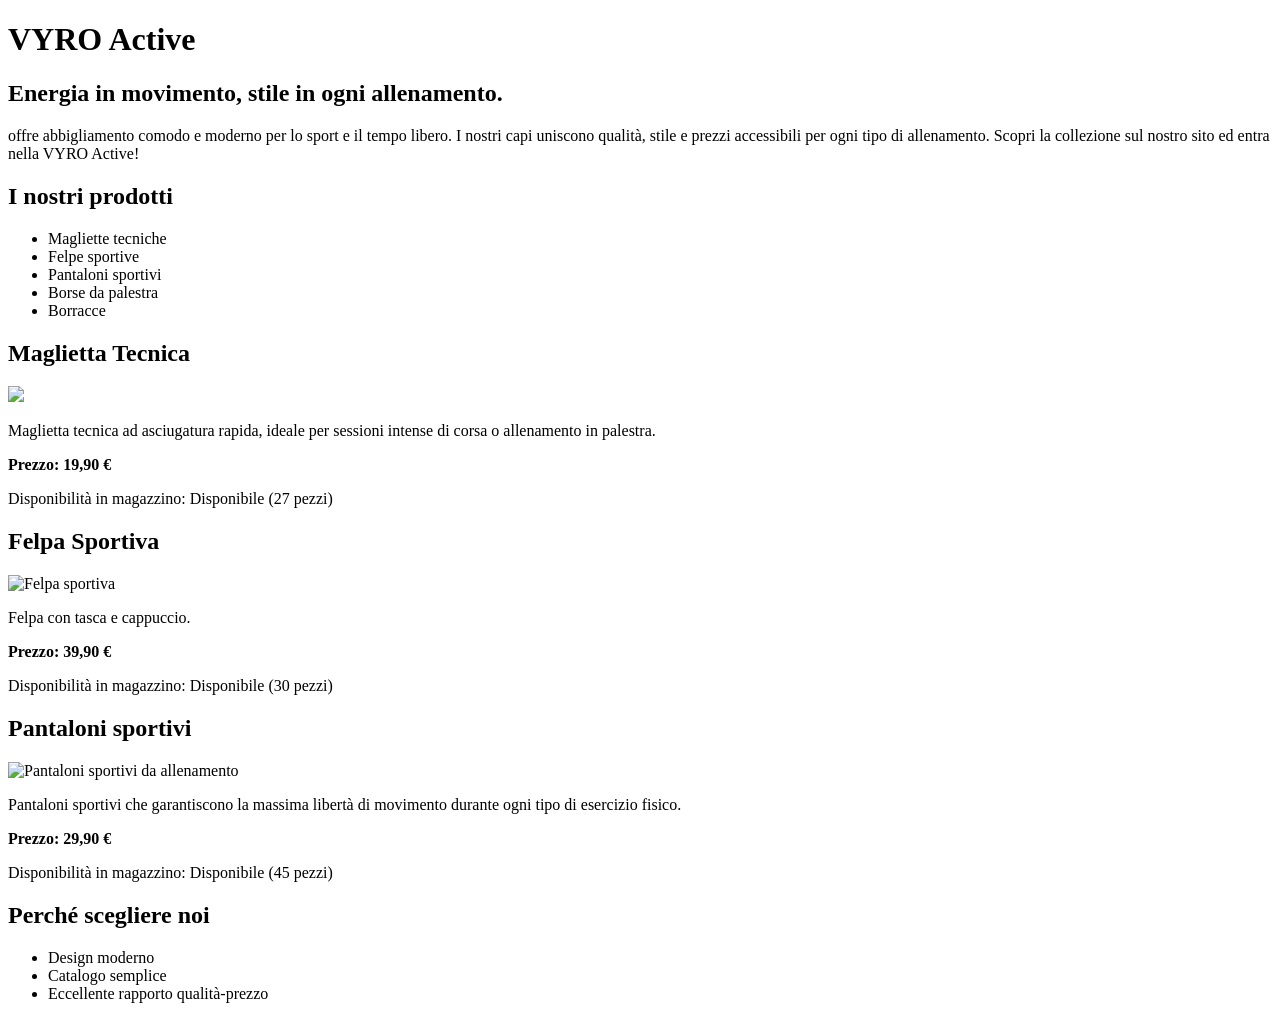
==== index.html @ 9b66da85 "Update and rename Index.html to index.html" ====
<!DOCTYPE html>
<html lang="it">
<head>
	<meta charset="UTF-8">
	<title>Il mio negozio</title>
</head>
<h1>VYRO Active</h1>
    
    <h2>Energia in movimento, stile in ogni allenamento.</h2>

 offre abbigliamento comodo e moderno per lo sport e il tempo libero.
I nostri capi uniscono qualità, stile e prezzi accessibili per ogni tipo di allenamento.
Scopri la collezione sul nostro sito ed entra nella VYRO Active!
    </p>

    <h2>I nostri prodotti</h2>
    <ul>
        <li>Magliette tecniche</li>
        <li>Felpe sportive</li>
        <li>Pantaloni sportivi</li>
        <li>Borse da palestra</li>
        <li>Borracce</li>
    </ul>
        <!-- Prodotto 1 -->
        <h2>Maglietta Tecnica</h2>
    <img src="https://images.napali.app/global/roxy-products/all/default/xlarge/erjkt04339_roxy,w_kvj0_frt1.jpg" width="250">
    <p>Maglietta tecnica ad asciugatura rapida, ideale per sessioni intense di corsa o allenamento in palestra.</p>
    <p><strong>Prezzo: 19,90 €</strong></p>
    <p>Disponibilità in magazzino: Disponibile (27 pezzi)</p>
        <!-- Prodotto 2 -->
    <h2>Felpa Sportiva</h2>
    <img src="https://www.ciessepiumini.com/wp-content/uploads/2026/08/ILARY-2.0-BASIC-HOODY-FULL-ZIP_263CPWF53089_C9E30X_206XXN_2-1-720x1080.jpg" alt="Felpa sportiva" width="250">
    <p>Felpa con tasca e cappuccio.</p>
    <p><strong>Prezzo: 39,90 €</strong></p>
    <p>Disponibilità in magazzino: Disponibile (30 pezzi)</p>
    <!-- Prodotto 3 -->
    <h2>Pantaloni sportivi</h2>
    <img src="https://cipoandbaxx.com/cdn/shop/files/sweatpants-26693.jpg?v=1759134237&width=1214" alt="Pantaloni sportivi da allenamento" width="250">
    <p>Pantaloni sportivi che garantiscono la massima libertà di movimento durante ogni tipo di esercizio fisico.</p>
    <p><strong>Prezzo: 29,90 €</strong></p>
    <p>Disponibilità in magazzino: Disponibile (45 pezzi)</p>
    
    <h2>Perché scegliere noi</h2>
    <ul>
        <li>Design moderno</li>
        <li>Catalogo semplice</li>
        <li>Eccellente rapporto qualità-prezzo</li>
    </ul>
</body>
</html>
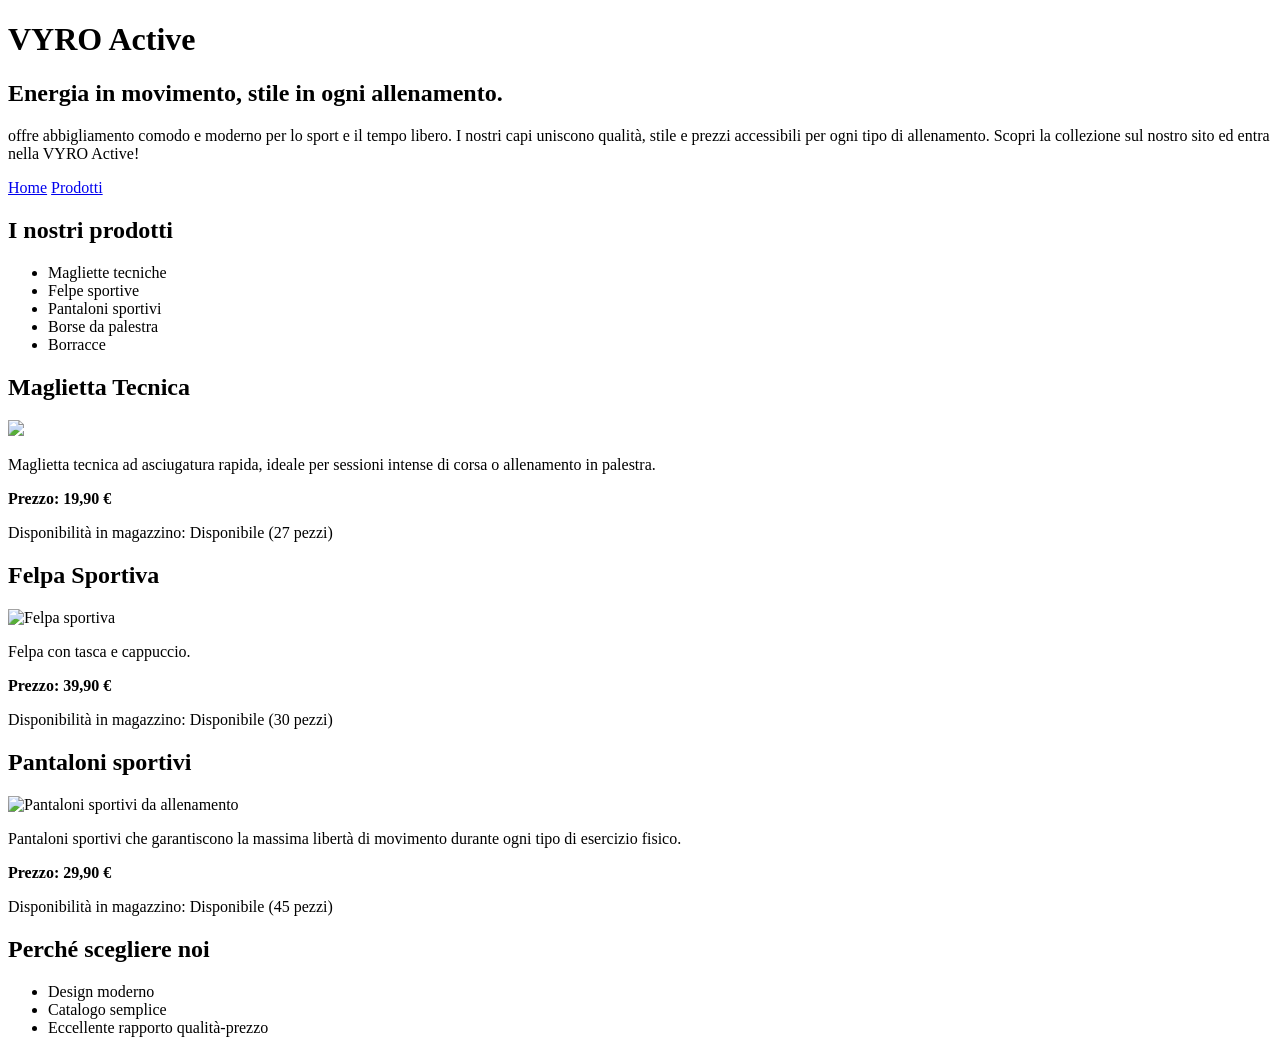
==== commit d03dc3a1: "Update index.html" ====
--- a/index.html
+++ b/index.html
@@ -12,6 +12,10 @@
 I nostri capi uniscono qualità, stile e prezzi accessibili per ogni tipo di allenamento.
 Scopri la collezione sul nostro sito ed entra nella VYRO Active!
     </p>
+<nav>
+    <a href="index.html">Home</a>
+    <a href="venditori.html">Prodotti</a>
+</nav>
 
     <h2>I nostri prodotti</h2>
     <ul>
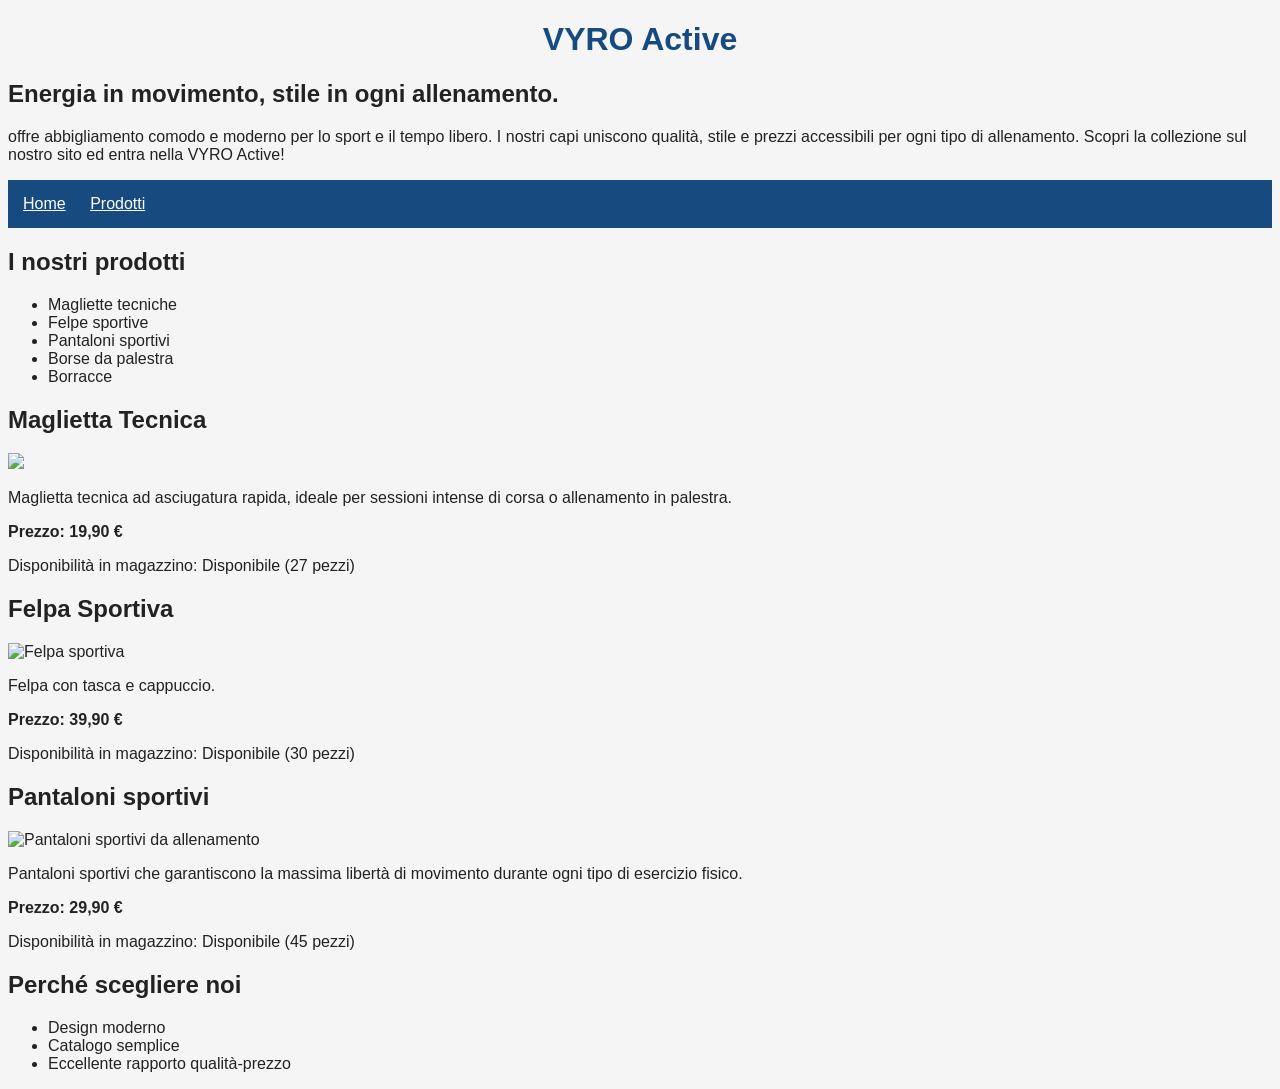
==== commit 35009f43: "Update index.html" ====
--- a/index.html
+++ b/index.html
@@ -1,6 +1,7 @@
 <!DOCTYPE html>
 <html lang="it">
 <head>
+	<link rel="stylesheet" href="style.css">
 	<meta charset="UTF-8">
 	<title>Il mio negozio</title>
 </head>
@@ -14,7 +15,7 @@
     </p>
 <nav>
     <a href="index.html">Home</a>
-    <a href="venditori.html">Prodotti</a>
+    <a href="prodotti.html">Prodotti</a>
 </nav>
 
     <h2>I nostri prodotti</h2>
--- a/style.css
+++ b/style.css
@@ -0,0 +1,20 @@
+body {
+	background-color: #f5f5f5;
+	font-family: Arial, sans-serif;
+	color: #222222;
+}
+ 
+h1 {
+	color: #174a7e;
+	text-align: center;
+}
+ 
+nav {
+	background-color: #174a7e;
+	padding: 15px;
+}
+ 
+nav a {
+	color: white;
+	margin-right: 20px;
+}
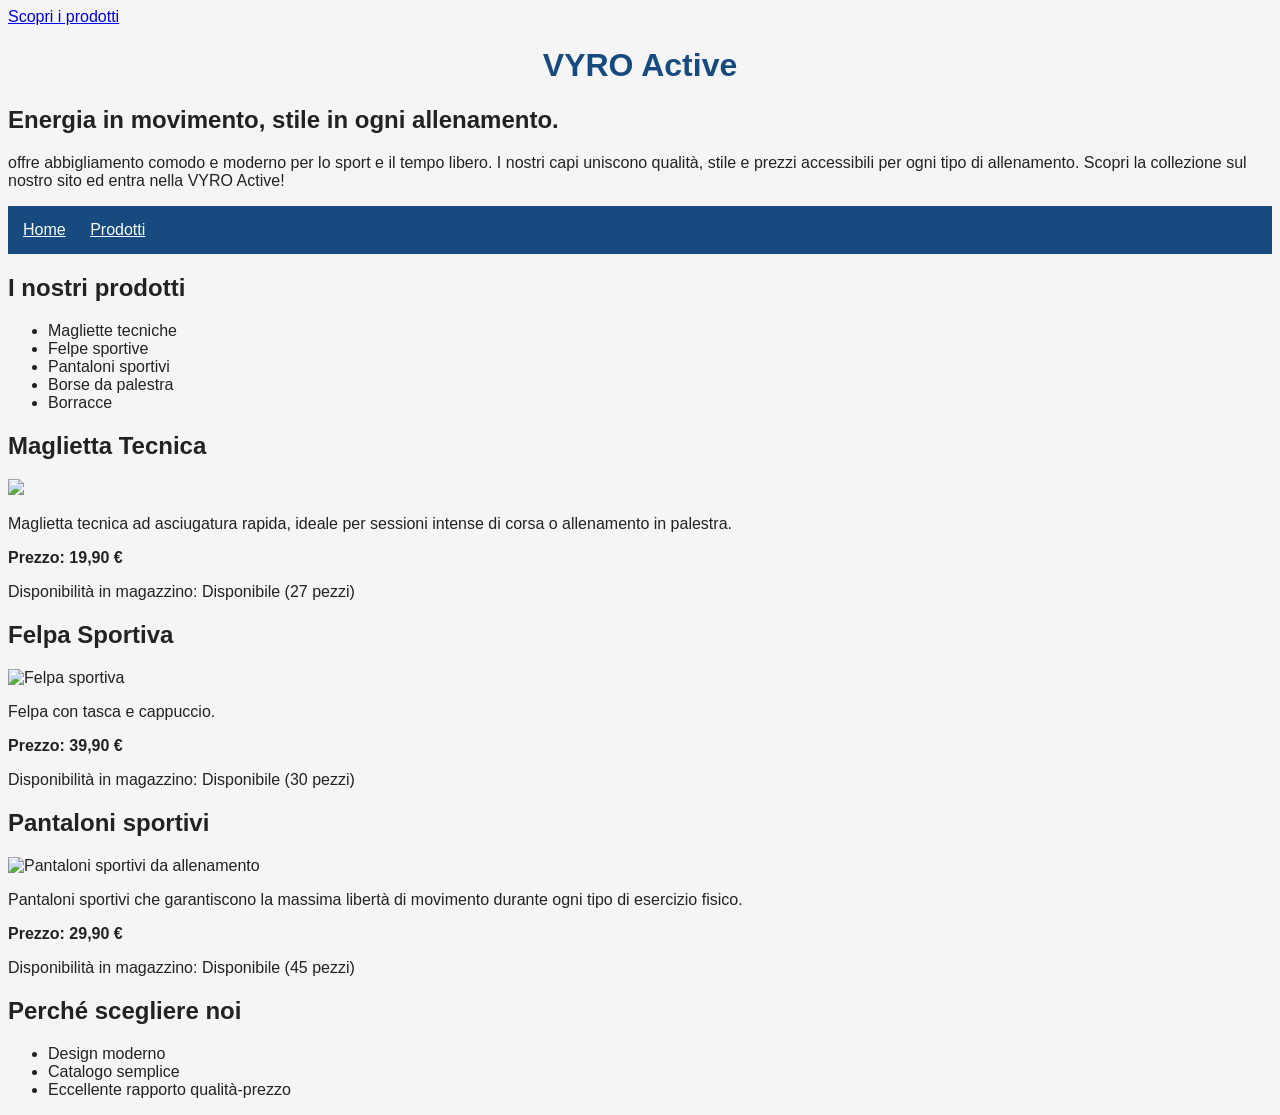
==== commit c66e05a5: "Update index.html" ====
--- a/index.html
+++ b/index.html
@@ -5,6 +5,7 @@
 	<meta charset="UTF-8">
 	<title>Il mio negozio</title>
 </head>
+	<a class="pulsante" href="prodotti.html">Scopri i prodotti</a>
 <h1>VYRO Active</h1>
     
     <h2>Energia in movimento, stile in ogni allenamento.</h2>
--- a/style.css
+++ b/style.css
@@ -18,3 +18,15 @@
 	color: white;
 	margin-right: 20px;
 }
+.prodotto {
+	background-color: white;
+	padding: 20px;
+	margin: 20px 0;
+	border: 1px solid #dddddd;
+	border-radius: 10px;
+}
+ 
+.prodotto img {
+	max-width: 200px;
+	height: auto;
+}
